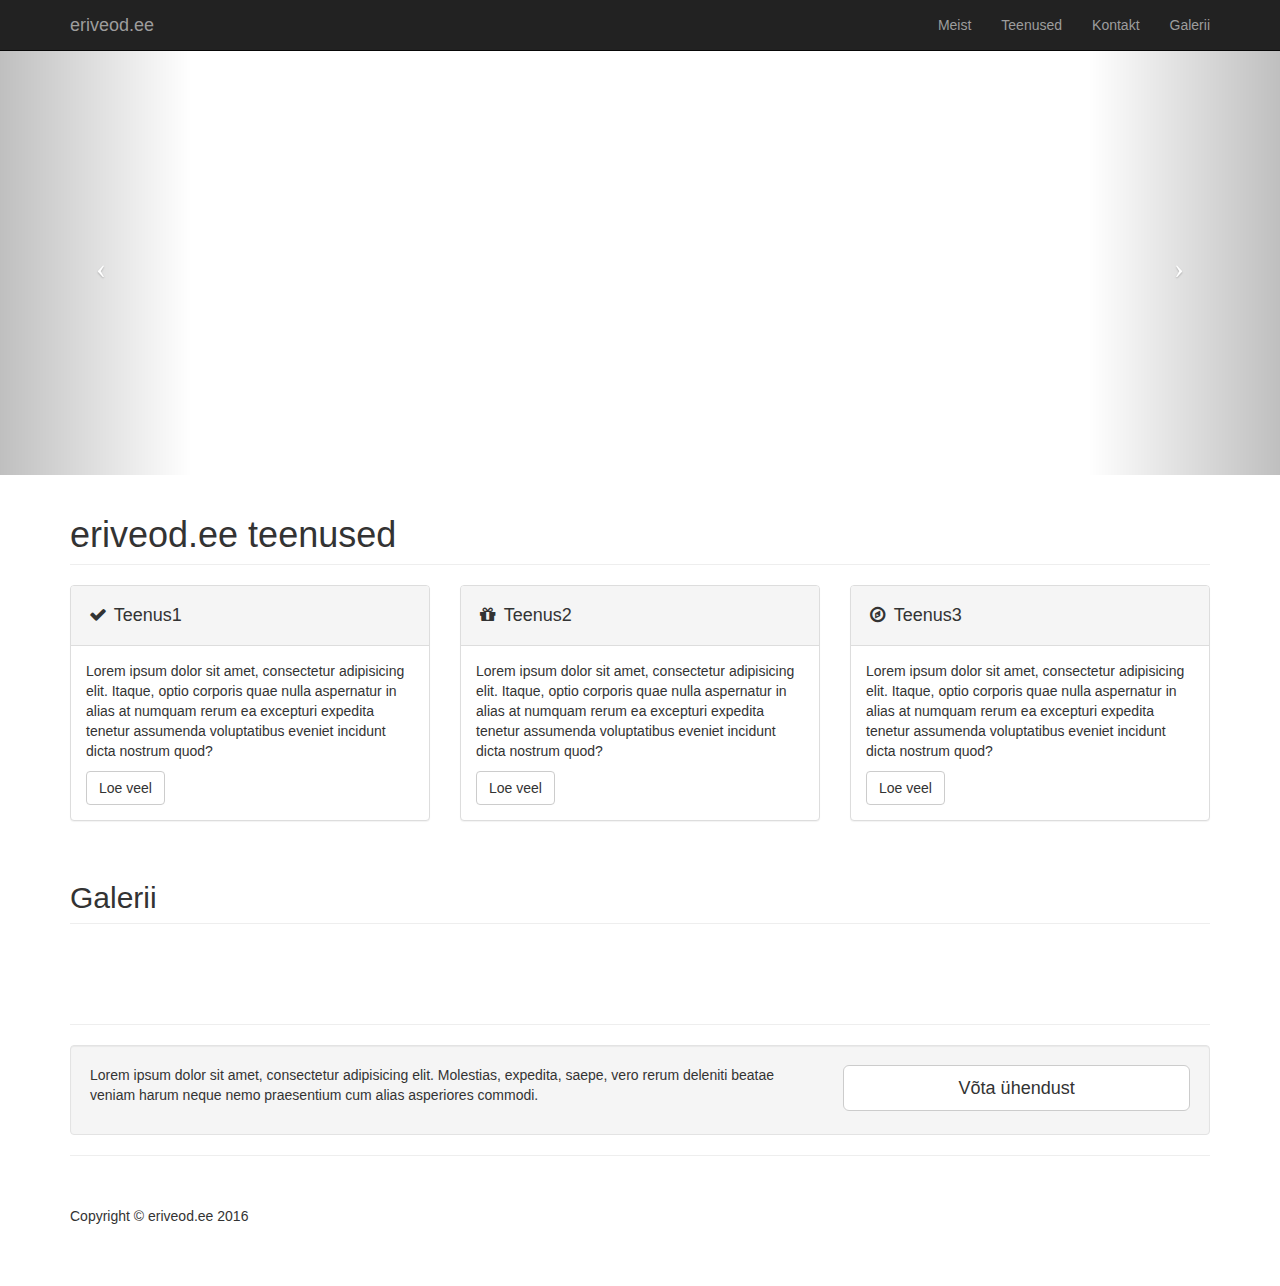
==== index.html @ 4c96c9a4 "Update index.html" ====
<!DOCTYPE html>
<html lang="en">

<head>

    <meta charset="utf-8">
    <meta http-equiv="X-UA-Compatible" content="IE=edge">
    <meta name="viewport" content="width=device-width, initial-scale=1">
    <meta name="description" content="">
    <meta name="author" content="">

    <title>eriveod.ee</title>

    <!-- Bootstrap Core CSS -->
    <link href="css/bootstrap.min.css" rel="stylesheet">

    <!-- Custom CSS -->
    <link href="css/modern-business.css" rel="stylesheet">

    <!-- Custom Fonts -->
    <link href="font-awesome/css/font-awesome.min.css" rel="stylesheet" type="text/css">

    <!-- HTML5 Shim and Respond.js IE8 support of HTML5 elements and media queries -->
    <!-- WARNING: Respond.js doesn't work if you view the page via file:// -->
    <!--[if lt IE 9]>
        <script src="https://oss.maxcdn.com/libs/html5shiv/3.7.0/html5shiv.js"></script>
        <script src="https://oss.maxcdn.com/libs/respond.js/1.4.2/respond.min.js"></script>
    <![endif]-->

</head>

<body>

    <nav class="navbar navbar-inverse navbar-fixed-top" role="navigation">
        <div class="container">
            <!-- Brand and toggle get grouped for better mobile display -->
            <div class="navbar-header">
                <button type="button" class="navbar-toggle" data-toggle="collapse" data-target="#bs-example-navbar-collapse-1">
                    <span class="sr-only">Toggle navigation</span>
                    <span class="icon-bar"></span>
                    <span class="icon-bar"></span>
                    <span class="icon-bar"></span>
                </button>
                <a class="navbar-brand" href="index.html">eriveod.ee</a>
            </div>
            <!-- Collect the nav links, forms, and other content for toggling -->
            <div class="collapse navbar-collapse" id="bs-example-navbar-collapse-1">
                <ul class="nav navbar-nav navbar-right">
                    <li>
                        <a href="#">Meist</a>
                    </li>
                    <li>
                        <a href="#">Teenused</a>
                    </li>
                    <li>
                        <a href="#">Kontakt</a>
                    </li>
                    <li>
                        <a href="#">Galerii</a>
                    </li>

                </ul>
            </div>
            <!-- /.navbar-collapse -->
        </div>
        <!-- /.container -->
    </nav>

    <!-- Header Carousel -->
    <header id="myCarousel" class="carousel slide">
        <!-- Indicators -->
        <ol class="carousel-indicators">
            <li data-target="#myCarousel" data-slide-to="0" class="active"></li>
            <li data-target="#myCarousel" data-slide-to="1"></li>
            <li data-target="#myCarousel" data-slide-to="2"></li>
        </ol>

        <!-- Wrapper for slides -->
        <div class="carousel-inner">
            <div class="item active">
                <div class="fill" style="background-image:url('http://placehold.it/1900x1080;"></div>

            </div>
            <div class="item">
                <div class="fill" style="background-image:url('http://placehold.it/1900x1080;"></div>

            </div>
            <div class="item">
                <div class="fill" style="background-image:url('http://placehold.it/1900x1080;"></div>

            </div>
        </div>

        <!-- Controls -->
        <a class="left carousel-control" href="#myCarousel" data-slide="prev">
            <span class="icon-prev"></span>
        </a>
        <a class="right carousel-control" href="#myCarousel" data-slide="next">
            <span class="icon-next"></span>
        </a>
    </header>

    <!-- Page Content -->
    <div class="container">

        <!-- Marketing Icons Section -->
        <div class="row">
            <div class="col-lg-12">
                <h1 class="page-header">
                    eriveod.ee teenused
                </h1>
            </div>
            <div class="col-md-4">
                <div class="panel panel-default">
                    <div class="panel-heading">
                        <h4><i class="fa fa-fw fa-check"></i> Teenus1</h4>
                    </div>
                    <div class="panel-body">
                        <p>Lorem ipsum dolor sit amet, consectetur adipisicing elit. Itaque, optio corporis quae nulla aspernatur in alias at numquam rerum ea excepturi expedita tenetur assumenda voluptatibus eveniet incidunt dicta nostrum quod?</p>
                        <a href="#" class="btn btn-default">Loe veel</a>
                    </div>
                </div>
            </div>
            <div class="col-md-4">
                <div class="panel panel-default">
                    <div class="panel-heading">
                        <h4><i class="fa fa-fw fa-gift"></i> Teenus2</h4>
                    </div>
                    <div class="panel-body">
                        <p>Lorem ipsum dolor sit amet, consectetur adipisicing elit. Itaque, optio corporis quae nulla aspernatur in alias at numquam rerum ea excepturi expedita tenetur assumenda voluptatibus eveniet incidunt dicta nostrum quod?</p>
                        <a href="#" class="btn btn-default">Loe veel</a>
                    </div>
                </div>
            </div>
            <div class="col-md-4">
                <div class="panel panel-default">
                    <div class="panel-heading">
                        <h4><i class="fa fa-fw fa-compass"></i> Teenus3</h4>
                    </div>
                    <div class="panel-body">
                        <p>Lorem ipsum dolor sit amet, consectetur adipisicing elit. Itaque, optio corporis quae nulla aspernatur in alias at numquam rerum ea excepturi expedita tenetur assumenda voluptatibus eveniet incidunt dicta nostrum quod?</p>
                        <a href="#" class="btn btn-default">Loe veel</a>
                    </div>
                </div>
            </div>
        </div>
        <!-- /.row -->

        <!-- Portfolio Section -->
        <div class="row">
            <div class="col-lg-12">
                <h2 class="page-header">Galerii</h2>
            </div>
            <div class="col-md-4 col-sm-6">
                <a href="#">
                    <img class="img-responsive img-portfolio img-hover" src="http://placehold.it/700x450" alt="">
                </a>
            </div>
            <div class="col-md-4 col-sm-6">
                <a href="#">
                    <img class="img-responsive img-portfolio img-hover" src="http://placehold.it/700x450" alt="">
                </a>
            </div>
            <div class="col-md-4 col-sm-6">
                <a href="#">
                    <img class="img-responsive img-portfolio img-hover" src="http://placehold.it/700x450" alt="">
                </a>
            </div>
            <div class="col-md-4 col-sm-6">
                <a href="#">
                    <img class="img-responsive img-portfolio img-hover" src="http://placehold.it/700x450" alt="">
                </a>
            </div>
            <div class="col-md-4 col-sm-6">
                <a href="#">
                    <img class="img-responsive img-portfolio img-hover" src="http://placehold.it/700x450" alt="">
                </a>
            </div>
            <div class="col-md-4 col-sm-6">
                <a href="#">
                    <img class="img-responsive img-portfolio img-hover" src="http://placehold.it/700x450" alt="">
                </a>
            </div>
        </div>
        <!-- /.row -->

        <hr>

        <!-- Call to Action Section -->
        <div class="well">
            <div class="row">
                <div class="col-md-8">
                    <p>Lorem ipsum dolor sit amet, consectetur adipisicing elit. Molestias, expedita, saepe, vero rerum deleniti beatae veniam harum neque nemo praesentium cum alias asperiores commodi.</p>
                </div>
                <div class="col-md-4">
                    <a class="btn btn-lg btn-default btn-block" href="#">Võta ühendust</a>
                </div>
            </div>
        </div>

        <hr>

        <!-- Footer -->
        <footer>
            <div class="row">
                <div class="col-lg-12">
                    <p>Copyright &copy; eriveod.ee 2016</p>
                </div>
            </div>
        </footer>

    </div>
    <!-- /.container -->

    <!-- jQuery -->
    <script src="js/jquery.js"></script>

    <!-- Bootstrap Core JavaScript -->
    <script src="js/bootstrap.min.js"></script>

    <!-- Script to Activate the Carousel -->
    <script>
    $('.carousel').carousel({
        interval: 5000 //changes the speed
    })
    </script>

</body>

</html>
---- css/modern-business.css ----
/*!
 * Start Bootstrap - Modern Business (http://startbootstrap.com/)
 * Copyright 2013-2016 Start Bootstrap
 * Licensed under MIT (https://github.com/BlackrockDigital/startbootstrap/blob/gh-pages/LICENSE)
 */

/* Global Styles */

html,
body {
    height: 100%;
}

body {
    padding-top: 50px; /* Required padding for .navbar-fixed-top. Remove if using .navbar-static-top. Change if height of navigation changes. */
}

.img-portfolio {
    margin-bottom: 30px;
}

.img-hover:hover {
    opacity: 0.8;
}

/* Home Page Carousel */

header.carousel {
    height: 50%;
}

header.carousel .item,
header.carousel .item.active,
header.carousel .carousel-inner {
    height: 100%;
}

header.carousel .fill {
    width: 100%;
    height: 100%;
    background-position: center;
    background-size: cover;
}

/* 404 Page Styles */

.error-404 {
    font-size: 100px;
}

/* Pricing Page Styles */

.price {
    display: block;
    font-size: 50px;
    line-height: 50px;
}

.price sup {
    top: -20px;
    left: 2px;
    font-size: 20px;
}

.period {
    display: block;
    font-style: italic;
}

/* Footer Styles */

footer {
    margin: 50px 0;
}

/* Responsive Styles */

@media(max-width:991px) {
    .customer-img,
    .img-related {
        margin-bottom: 30px;
    }
}

@media(max-width:767px) {
    .img-portfolio {
        margin-bottom: 15px;
    }

    header.carousel .carousel {
        height: 70%;
    }
}
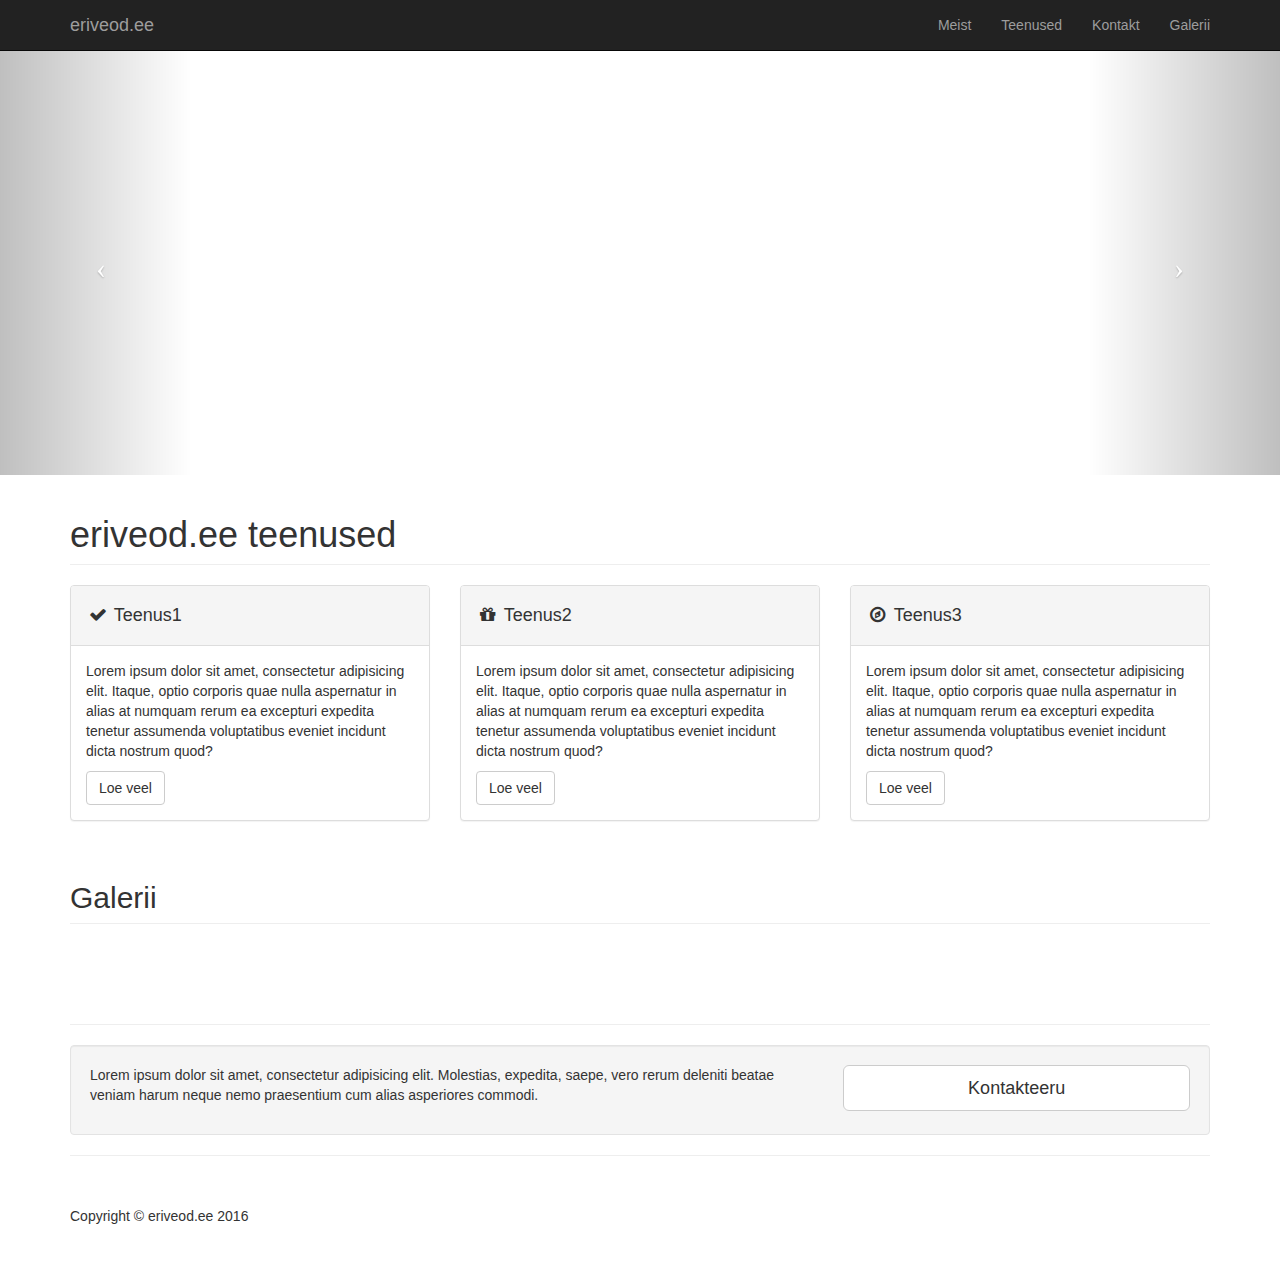
==== commit ba02dadc: "Update index.html" ====
--- a/index.html
+++ b/index.html
@@ -53,7 +53,7 @@
                         <a href="#">Teenused</a>
                     </li>
                     <li>
-                        <a href="#">Kontakt</a>
+                        <a href="contact.html">Kontakt</a>
                     </li>
                     <li>
                         <a href="#">Galerii</a>
@@ -193,7 +193,7 @@
                     <p>Lorem ipsum dolor sit amet, consectetur adipisicing elit. Molestias, expedita, saepe, vero rerum deleniti beatae veniam harum neque nemo praesentium cum alias asperiores commodi.</p>
                 </div>
                 <div class="col-md-4">
-                    <a class="btn btn-lg btn-default btn-block" href="#">Võta ühendust</a>
+                    <a class="btn btn-lg btn-default btn-block" href="#">Kontakteeru</a>
                 </div>
             </div>
         </div>
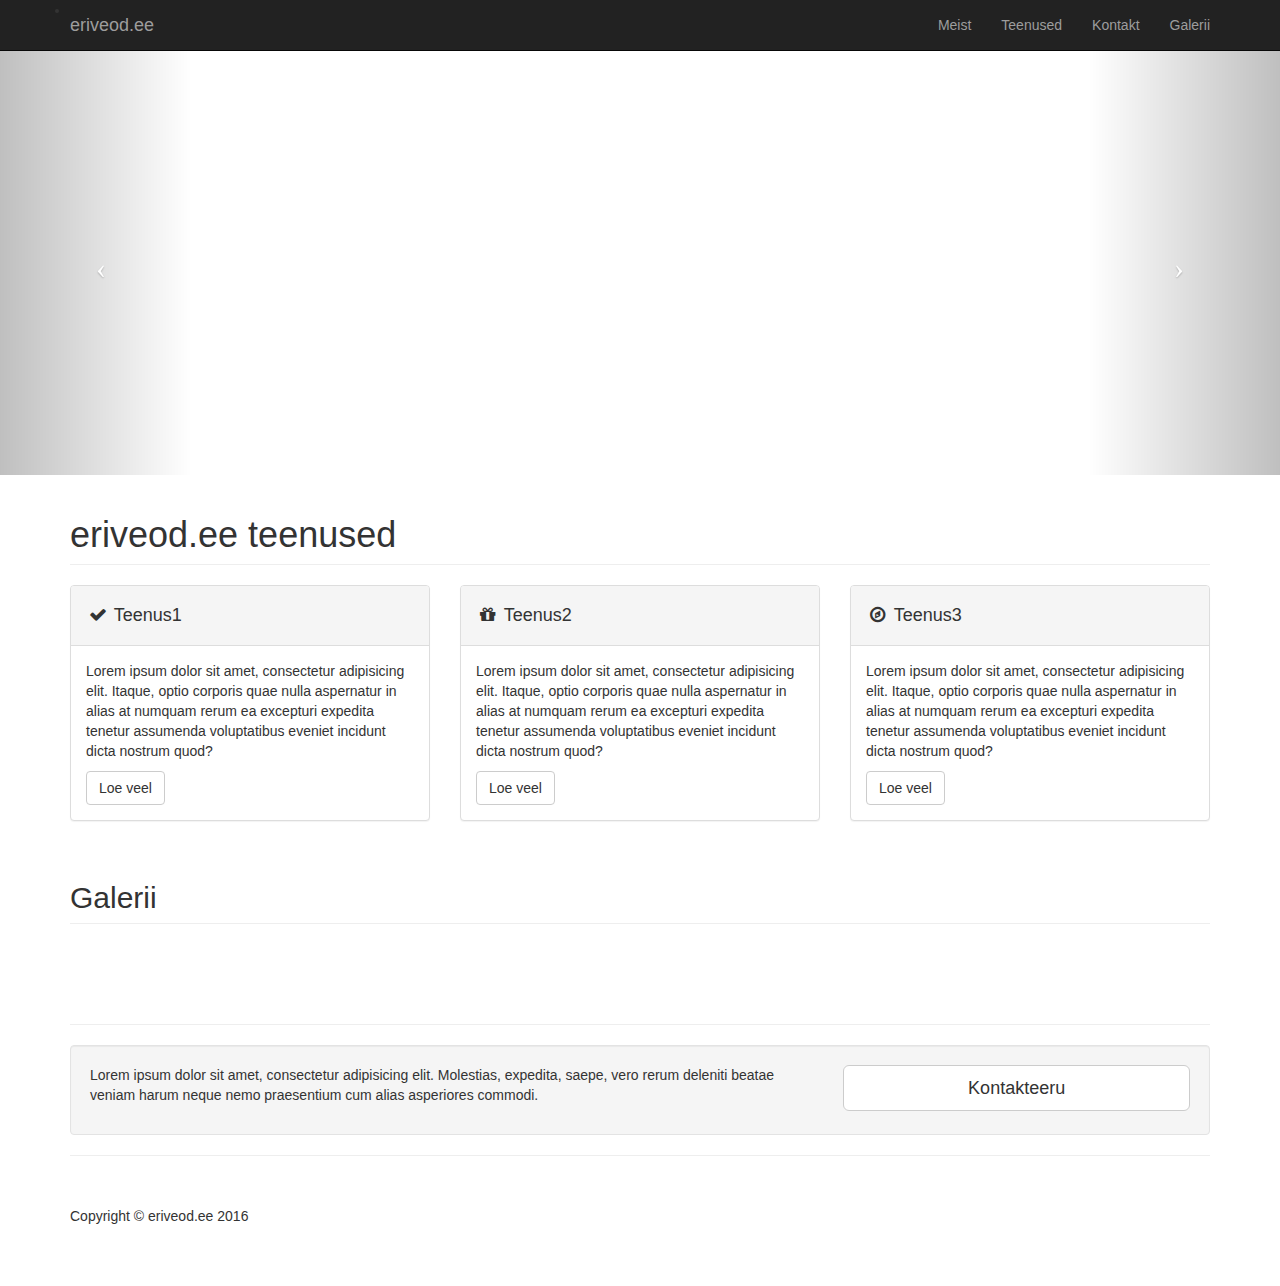
==== commit b90c0c82: "Update index.html" ====
--- a/index.html
+++ b/index.html
@@ -41,7 +41,9 @@
                     <span class="icon-bar"></span>
                     <span class="icon-bar"></span>
                 </button>
-                <a class="navbar-brand" href="index.html">eriveod.ee</a>
+                <li class="active">
+                    <a class="navbar-brand" href="index.html">eriveod.ee</a>
+                </li>
             </div>
             <!-- Collect the nav links, forms, and other content for toggling -->
             <div class="collapse navbar-collapse" id="bs-example-navbar-collapse-1">
@@ -56,7 +58,7 @@
                         <a href="contact.html">Kontakt</a>
                     </li>
                     <li>
-                        <a href="#">Galerii</a>
+                        <a href="gallery.html">Galerii</a>
                     </li>
 
                 </ul>
@@ -193,7 +195,7 @@
                     <p>Lorem ipsum dolor sit amet, consectetur adipisicing elit. Molestias, expedita, saepe, vero rerum deleniti beatae veniam harum neque nemo praesentium cum alias asperiores commodi.</p>
                 </div>
                 <div class="col-md-4">
-                    <a class="btn btn-lg btn-default btn-block" href="#">Kontakteeru</a>
+                    <a class="btn btn-lg btn-default btn-block" href="contact.html">Kontakteeru</a>
                 </div>
             </div>
         </div>
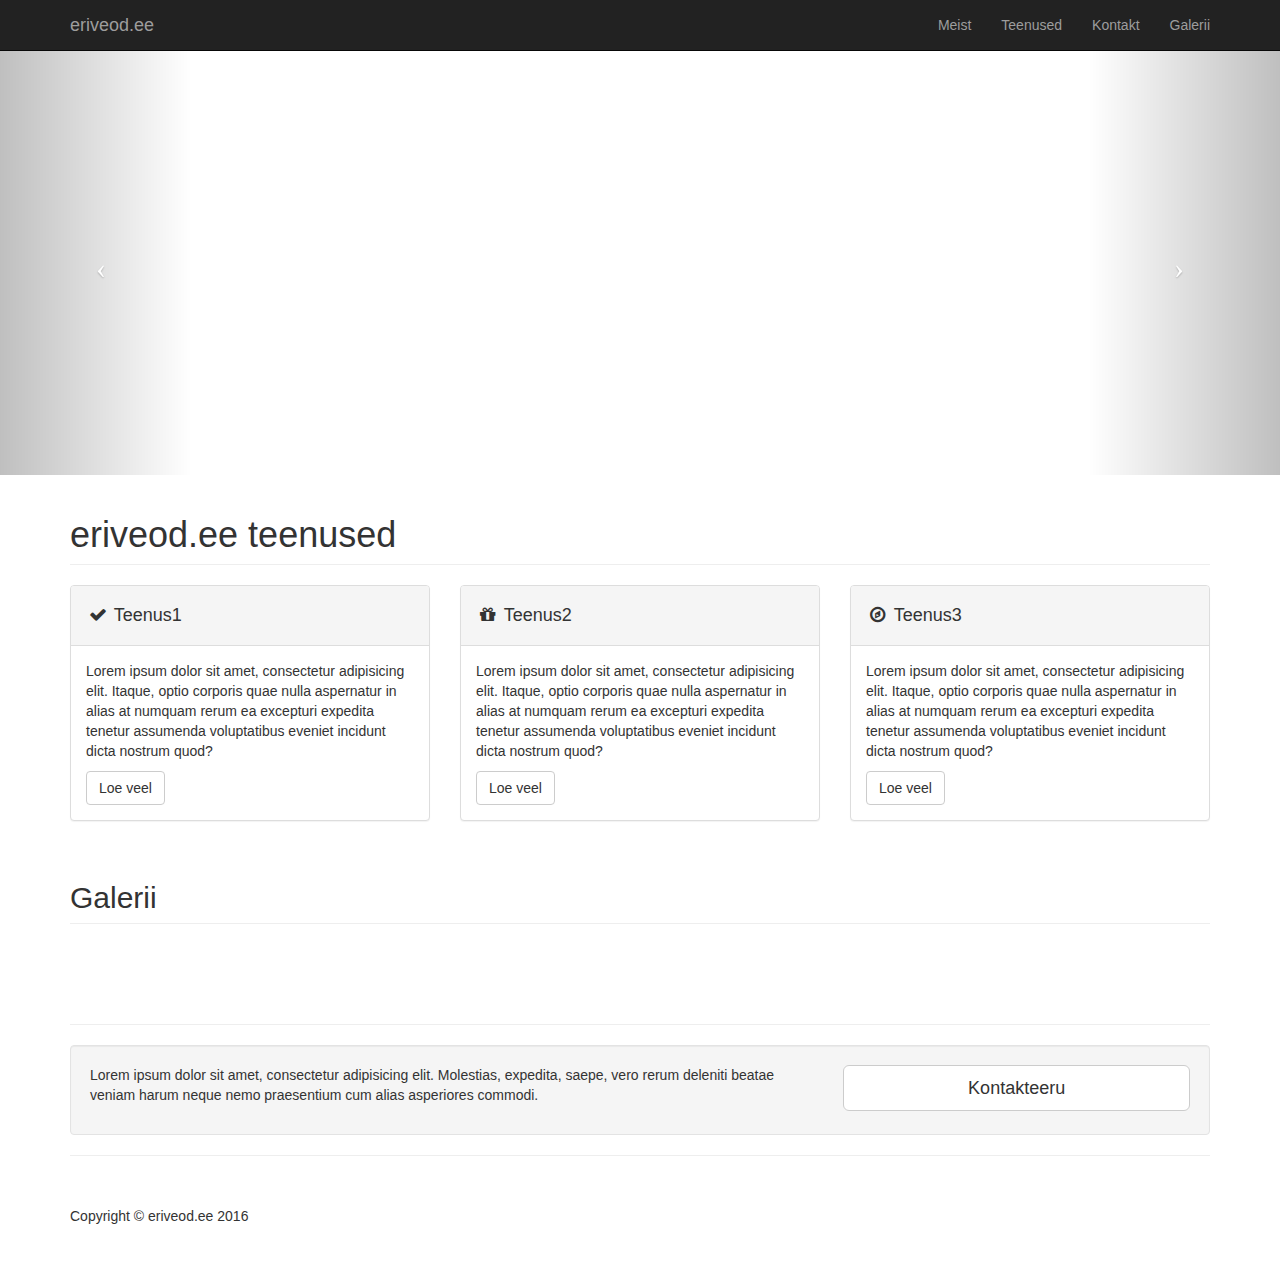
==== commit c2f46a50: "Update index.html" ====
--- a/index.html
+++ b/index.html
@@ -41,9 +41,7 @@
                     <span class="icon-bar"></span>
                     <span class="icon-bar"></span>
                 </button>
-                <li class="active">
                     <a class="navbar-brand" href="index.html">eriveod.ee</a>
-                </li>
             </div>
             <!-- Collect the nav links, forms, and other content for toggling -->
             <div class="collapse navbar-collapse" id="bs-example-navbar-collapse-1">
